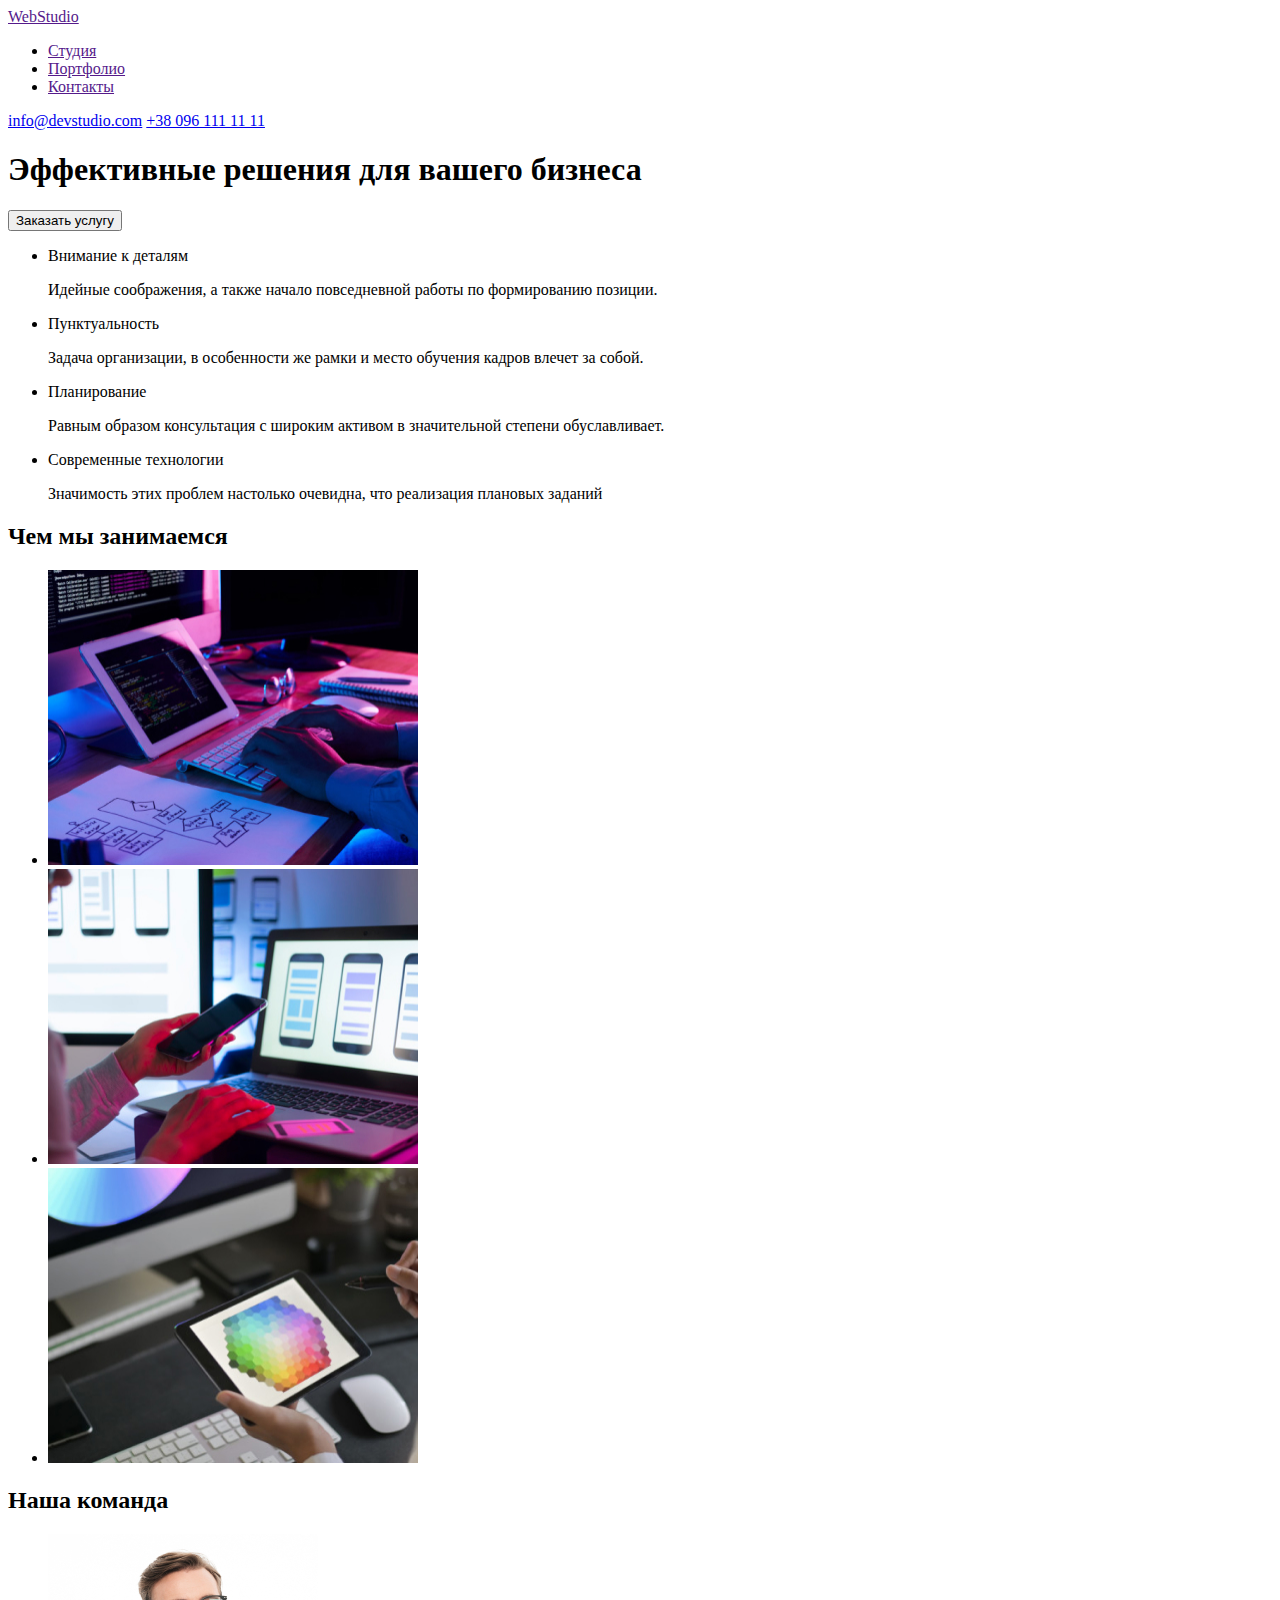
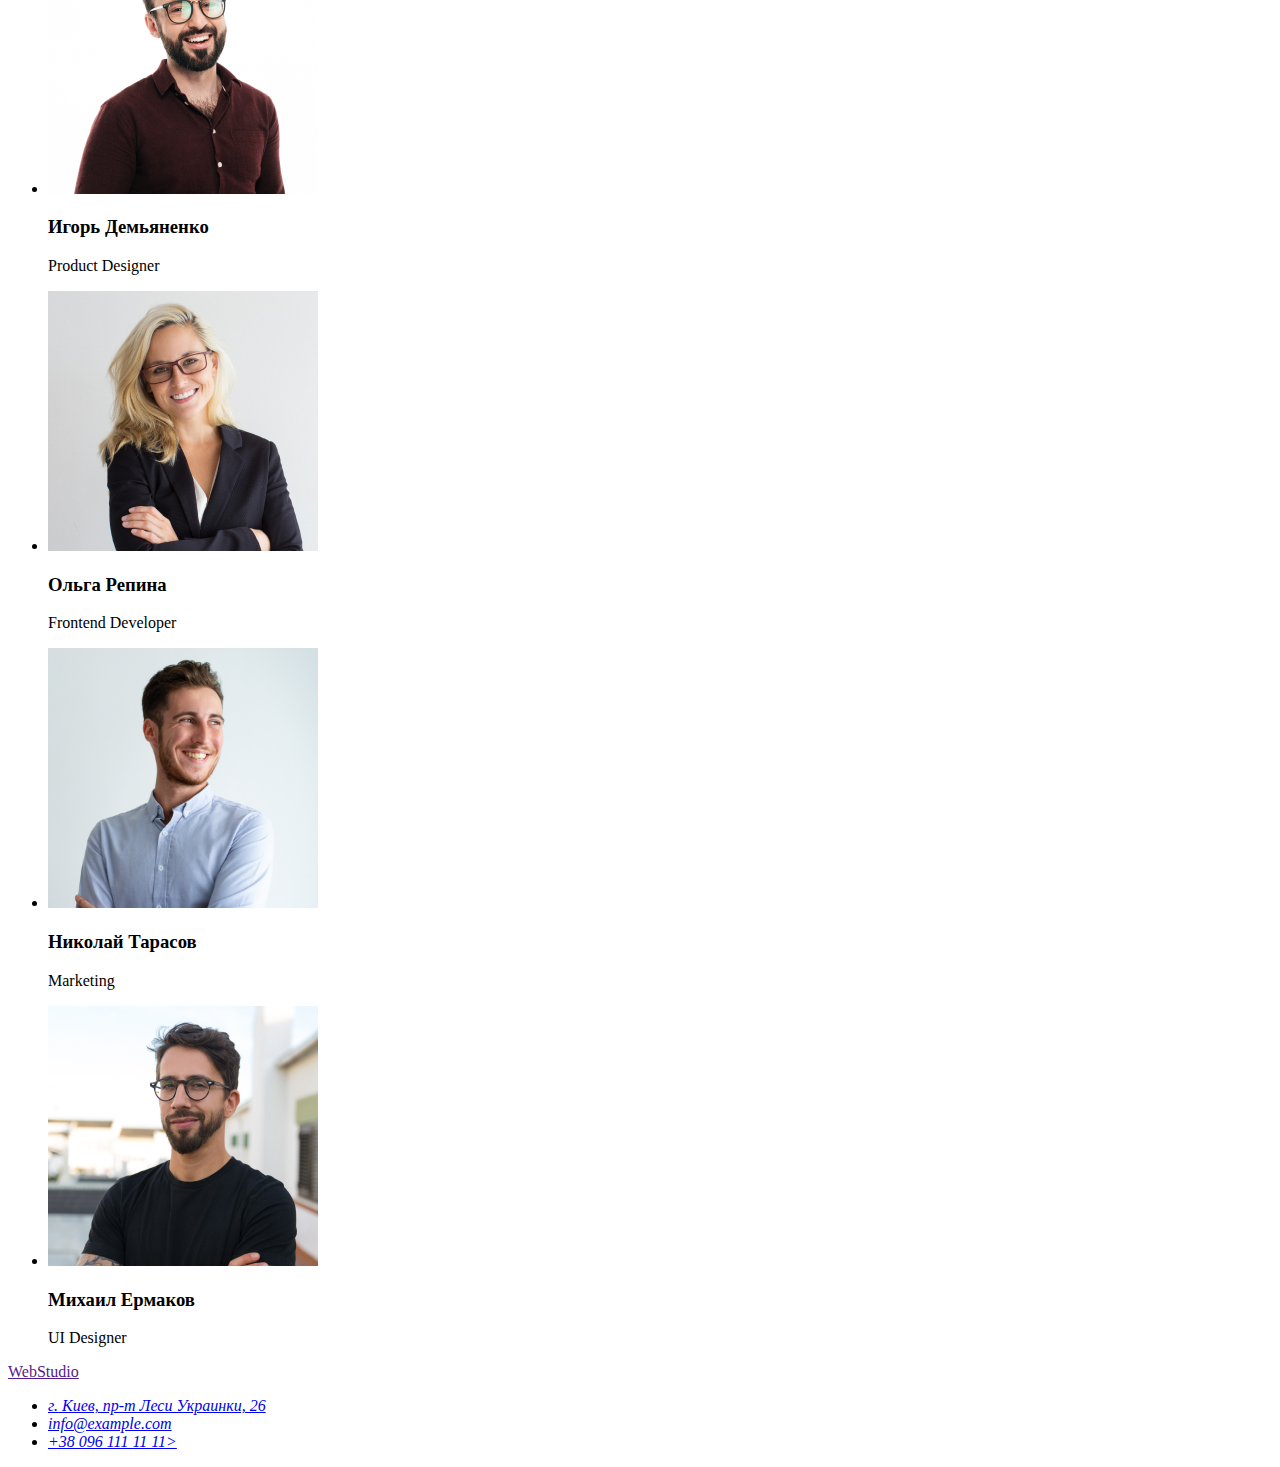
==== index.html @ 18cb4463 "01" ====
<!DOCTYPE html>
<html lang="ru">

<head>
    <meta charset="UTF-8">
    <meta http-equiv="X-UA-Compatible" content="IE=edge">
    <meta name="viewport" content="width=device-width, initial-scale=1.0">
    <title>WebStudio</title>
</head>

<body>

    <!--HEADER-->
    <header>
        <nav>
            <a href="">WebStudio</a>
            <ul>
                <li><a href="">Студия</a></li>
                <li><a href="">Портфолио</a></li>
                <li><a href="">Контакты</a></li>
            </ul>
        </nav>
        <a href="mailto:info@devstudio.com">info@devstudio.com</a>
        <a href="tel:+380961111111">+38 096 111 11 11</a>
    </header>

    <!--HERO-->
    <main>
        <section>
            <h1>Эффективные решения для вашего бизнеса</h1>
            <button type="button">Заказать услугу</button>
        </section>

        <!--ADVANTAGES-->
        <section>
            <h2 hidden>Преимущества</h2>
            <ul>
                <li>
                    <p>Внимание к деталям</p>
                    <p>Идейные соображения, а также начало повседневной работы по формированию позиции.</p>
                </li>
                <li>
                    <p>Пунктуальность</p>
                    <p>Задача организации, в особенности же рамки и место обучения кадров влечет за собой.</p>
                </li>
                <li>
                    <p>Планирование</p>
                    <p>Равным образом консультация с широким активом в значительной степени обуславливает.</p>
                </li>
                <li>
                    <p>Современные технологии</p>
                    <p>Значимость этих проблем настолько очевидна, что реализация плановых заданий</p>
                </li>
            </ul>
        </section>

        <!--ABOUT-->
        <section>
            <h2>Чем мы занимаемся</h2>
            <ul>
                <li><img src="./images/about/box_1.jpg" alt="разработчик пишет код на компьютере" width="370"
                        height="295"></li>
                <li><img src="./images/about/box_2.jpg" alt="разработчик делает мобильное приложение" width="370"
                        height="295">
                </li>
                <li><img src="./images/about/box_3.jpg" alt="цветная палитра на планшете" width="370" height="295"></li>
            </ul>
        </section>

        <!--TEAM-->
        <section>
            <h2>Наша команда</h2>
            <ul>
                <li>
                    <img src="./images/team/igor_pd.jpg" alt="Игорь Демьяненко" width="270" height="260" />
                    <h3>Игорь Демьяненко</h3>
                    <p lang="en">Product Designer</p>
                </li>
                <li>
                    <img src="./images/team/olga_fd.jpg" alt="Ольга Репина" width="270" height="260" />
                    <h3>Ольга Репина</h3>
                    <p lang="en">Frontend Developer</p>
                </li>
                <li>
                    <img src="./images/team/nikolay_m.jpg" alt="Николай Тарасов" width="270" height="260" />
                    <h3>Николай Тарасов</h3>
                    <p lang="en">Marketing</p>
                </li>
                <li>
                    <img src="./images/team/michael_ui.jpg" alt="Михаил Ермаков" width="270" height="260" />
                    <h3>Михаил Ермаков</h3>
                    <p lang="en">UI Designer</p>
                </li>
            </ul>
        </section>
    </main>

    <!--FOOTER-->
    <footer>
        <a href="">WebStudio</a>
        <address>
            <ul>
                <li><a href="https://goo.gl/maps/KySXoCqitBk37qCa6">г. Киев, пр-т Леси Украинки, 26</a></li>
                <li><a href="mailto:info@example.com">info@example.com</a></li>
                <li><a href="tel:+380961111111">+38 096 111 11 11></a></li>
            </ul>
        </address>
    </footer>

</body>

</html>
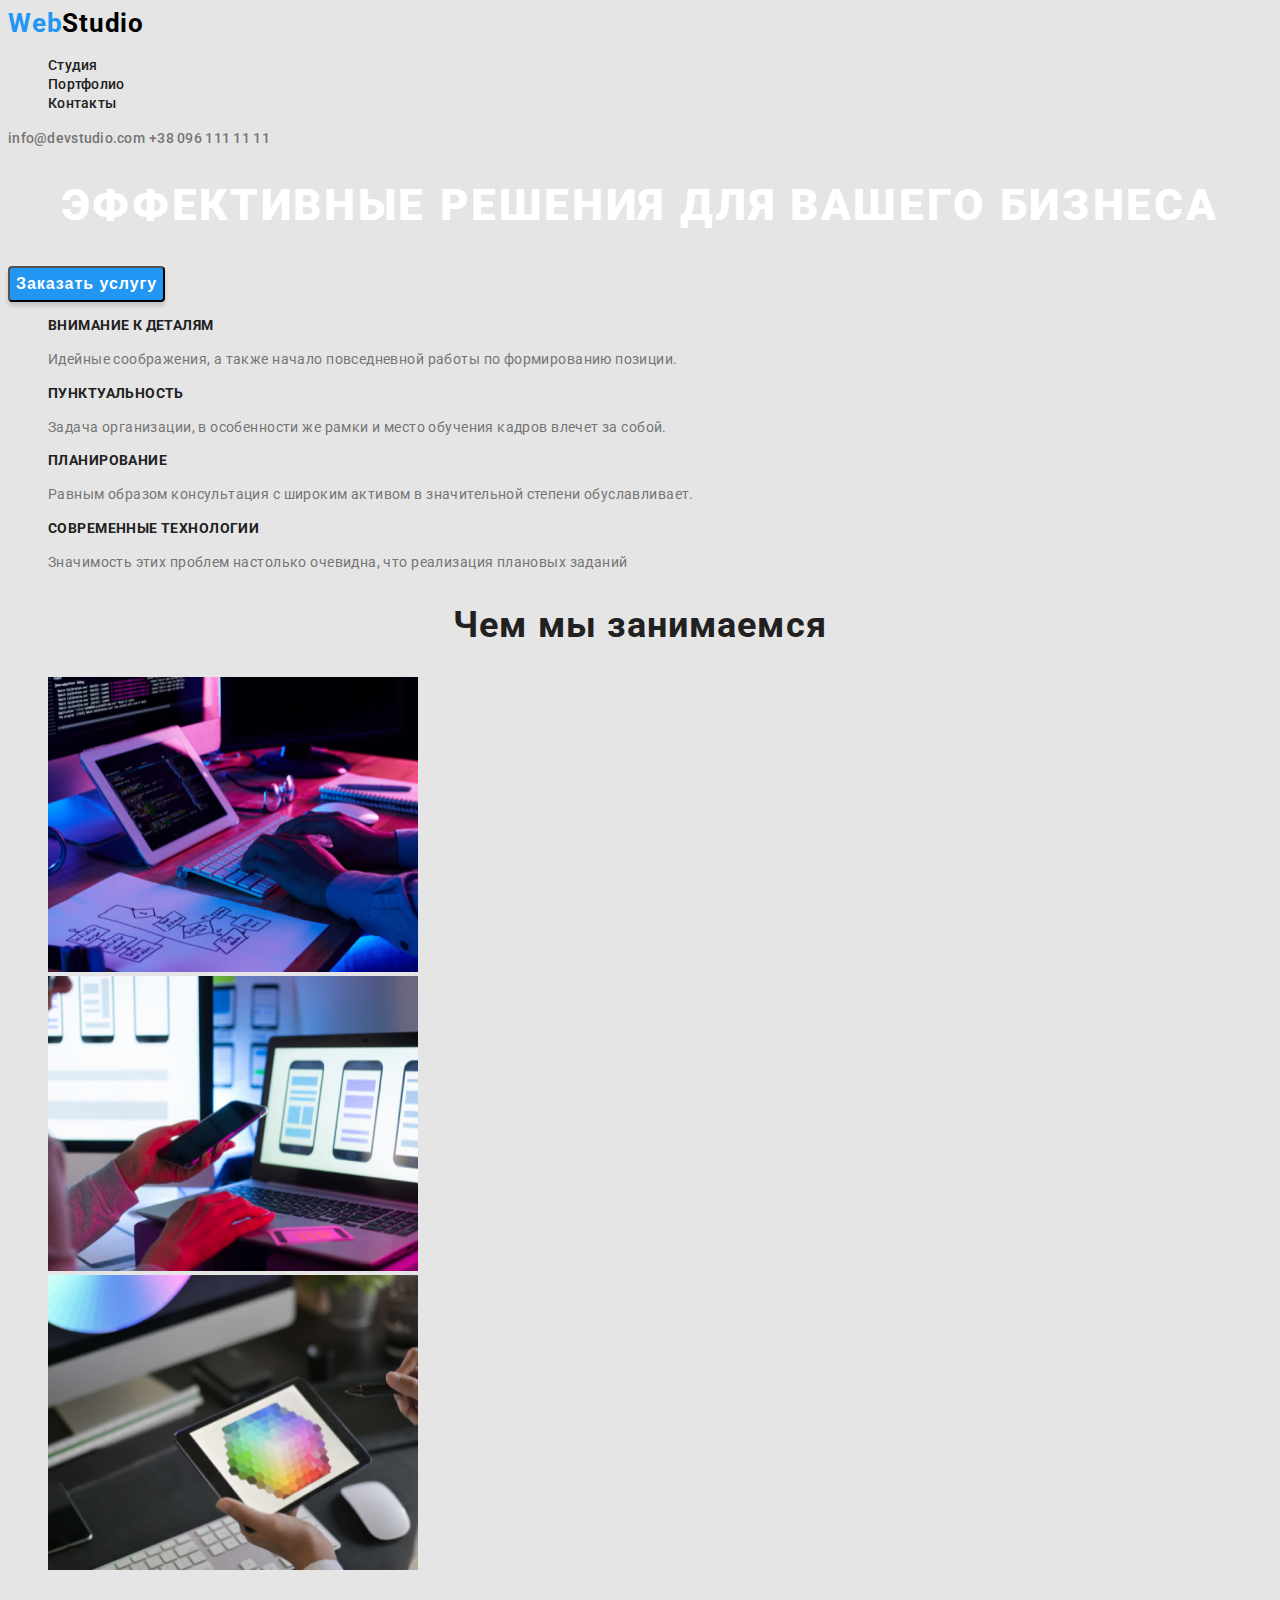
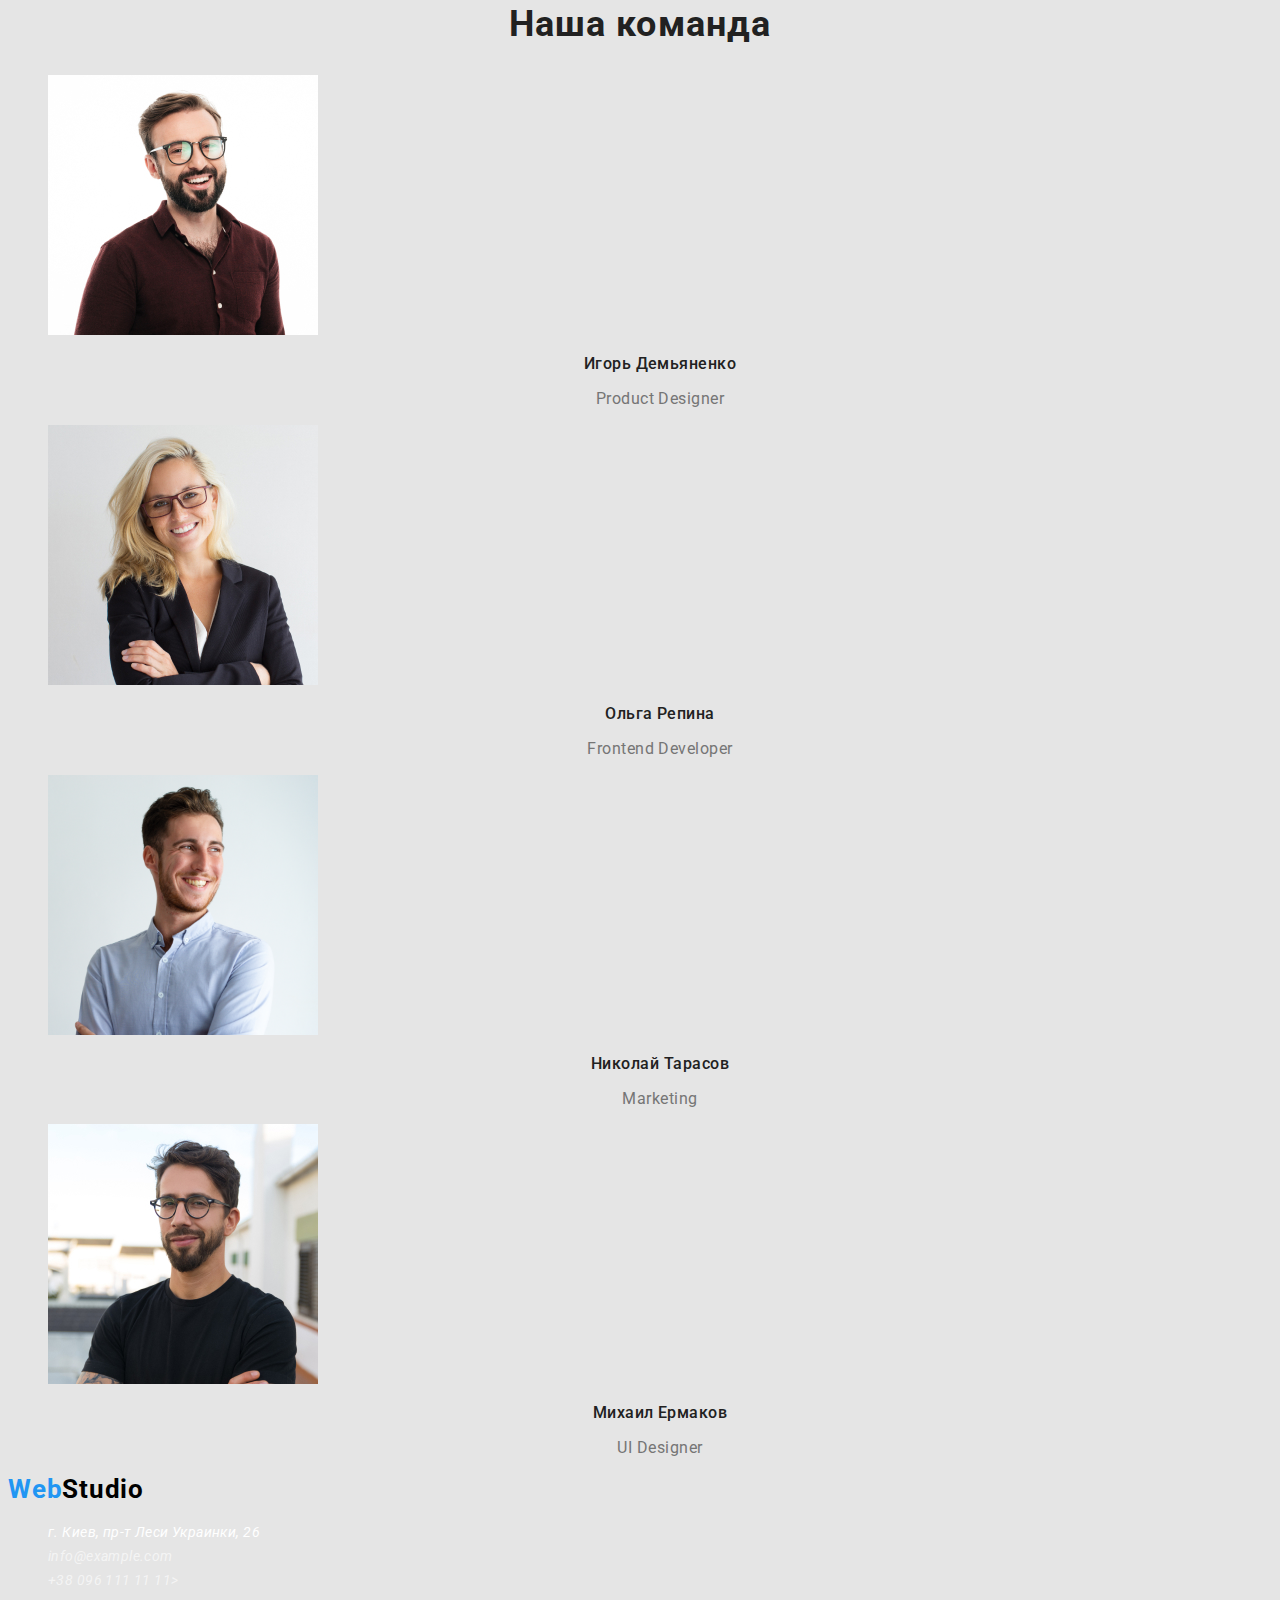
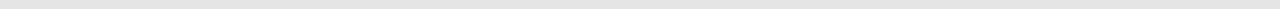
==== commit ac3f3b15: "html+css all" ====
--- a/index.html
+++ b/index.html
@@ -6,90 +6,107 @@
     <meta http-equiv="X-UA-Compatible" content="IE=edge">
     <meta name="viewport" content="width=device-width, initial-scale=1.0">
     <title>WebStudio</title>
+    <link rel="preconnect" href="https://fonts.gstatic.com">
+    <link href="https://fonts.googleapis.com/css2?family=Raleway:wght@700&family=Roboto:wght@400;500;700;900&display=swap"
+        rel="stylesheet">
+    <link rel="stylesheet" href="./css/styles.css">
+   
 </head>
 
 <body>
 
     <!--HEADER-->
-    <header>
-        <nav>
-            <a href="">WebStudio</a>
-            <ul>
-                <li><a href="">Студия</a></li>
-                <li><a href="">Портфолио</a></li>
-                <li><a href="">Контакты</a></li>
+    <header class="page-header">
+        <nav class="navigation">
+            <a class="logo" href="/index.html"> <span class="logo-span-web" >Web</span>Studio</a>
+
+            <ul class="menu list">
+                <li class="menu-item">
+                    <a class="menu-link link" href="">Студия</a>
+                </li>
+                <li class="menu-item">
+                    <a class="menu-link link" href="./portfolio.html">Портфолио</a>
+                </li>
+                <li class="menu-item">
+                    <a class="menu-link link" href="">Контакты</a>
+                </li>
             </ul>
         </nav>
-        <a href="mailto:info@devstudio.com">info@devstudio.com</a>
-        <a href="tel:+380961111111">+38 096 111 11 11</a>
+        <a class="mail-link link" href="mailto:info@devstudio.com">info@devstudio.com</a>
+        <a class="tel-link link" href="tel:+380961111111">+38 096 111 11 11</a>
     </header>
 
     <!--HERO-->
     <main>
         <section>
-            <h1>Эффективные решения для вашего бизнеса</h1>
-            <button type="button">Заказать услугу</button>
+            <h1 class="hero">Эффективные решения для вашего бизнеса</h1>
+            <button type="button" class="btn-hero">Заказать услугу</button>
         </section>
 
         <!--ADVANTAGES-->
         <section>
             <h2 hidden>Преимущества</h2>
-            <ul>
-                <li>
-                    <p>Внимание к деталям</p>
-                    <p>Идейные соображения, а также начало повседневной работы по формированию позиции.</p>
+            <ul class="advantages-list list">
+                <li class="advantages-item">
+                    <p class="advantages-slogan">Внимание к деталям</p>
+                    <p class="advantages-text">Идейные соображения, а также начало повседневной работы по формированию позиции.</p>
                 </li>
-                <li>
-                    <p>Пунктуальность</p>
-                    <p>Задача организации, в особенности же рамки и место обучения кадров влечет за собой.</p>
+                <li class="advantages-item">
+                    <p class="advantages-slogan">Пунктуальность</p>
+                    <p class="advantages-text">Задача организации, в особенности же рамки и место обучения кадров влечет за собой.</p>
+                </li class="advantages-item">
+                <li class="advantages-item">
+                    <p class="advantages-slogan">Планирование</p>
+                    <p class="advantages-text">Равным образом консультация с широким активом в значительной степени обуславливает.</p>
                 </li>
-                <li>
-                    <p>Планирование</p>
-                    <p>Равным образом консультация с широким активом в значительной степени обуславливает.</p>
-                </li>
-                <li>
-                    <p>Современные технологии</p>
-                    <p>Значимость этих проблем настолько очевидна, что реализация плановых заданий</p>
+                <li class="advantages-item">
+                    <p class="advantages-slogan">Современные технологии</p>
+                    <p class="advantages-text">Значимость этих проблем настолько очевидна, что реализация плановых заданий</p>
                 </li>
             </ul>
         </section>
 
         <!--ABOUT-->
         <section>
-            <h2>Чем мы занимаемся</h2>
-            <ul>
-                <li><img src="./images/about/box_1.jpg" alt="разработчик пишет код на компьютере" width="370"
-                        height="295"></li>
-                <li><img src="./images/about/box_2.jpg" alt="разработчик делает мобильное приложение" width="370"
+            <h2 class="about">Чем мы занимаемся</h2>
+            <ul class="about-list list">
+                <li class="about-item">
+                    <img src="./images/about/box_1.jpg" alt="разработчик пишет код на компьютере" width="370"
                         height="295">
                 </li>
-                <li><img src="./images/about/box_3.jpg" alt="цветная палитра на планшете" width="370" height="295"></li>
+                <li class="about-item">
+                    <img src="./images/about/box_2.jpg" alt="разработчик делает мобильное приложение" width="370"
+                        height="295">
+                </li>
+                <li class="about-item">
+                    <img src="./images/about/box_3.jpg" alt="цветная палитра на планшете" width="370" height="295">
+                </li>
             </ul>
         </section>
 
         <!--TEAM-->
         <section>
-            <h2>Наша команда</h2>
-            <ul>
-                <li>
+            <h2 class="team">Наша команда</h2>
+            <ul class="team-list list">
+                <li class="team-item">
                     <img src="./images/team/igor_pd.jpg" alt="Игорь Демьяненко" width="270" height="260" />
-                    <h3>Игорь Демьяненко</h3>
-                    <p lang="en">Product Designer</p>
+                    <h3 class="team-lead">Игорь Демьяненко</h3>
+                    <p class="team-expert" lang="en">Product Designer</p>
                 </li>
-                <li>
+                <li class="team-item">
                     <img src="./images/team/olga_fd.jpg" alt="Ольга Репина" width="270" height="260" />
-                    <h3>Ольга Репина</h3>
-                    <p lang="en">Frontend Developer</p>
+                    <h3 class="team-lead">Ольга Репина</h3>
+                    <p class="team-expert" lang="en">Frontend Developer</p>
                 </li>
-                <li>
+                <li class="team-item">
                     <img src="./images/team/nikolay_m.jpg" alt="Николай Тарасов" width="270" height="260" />
-                    <h3>Николай Тарасов</h3>
-                    <p lang="en">Marketing</p>
+                    <h3 class="team-lead">Николай Тарасов</h3>
+                    <p class="team-expert" lang="en">Marketing</p>
                 </li>
-                <li>
+                <li class="team-item">
                     <img src="./images/team/michael_ui.jpg" alt="Михаил Ермаков" width="270" height="260" />
-                    <h3>Михаил Ермаков</h3>
-                    <p lang="en">UI Designer</p>
+                    <h3 class="team-lead">Михаил Ермаков</h3>
+                    <p class="team-expert" lang="en">UI Designer</p>
                 </li>
             </ul>
         </section>
@@ -97,14 +114,24 @@
 
     <!--FOOTER-->
     <footer>
-        <a href="">WebStudio</a>
-        <address>
-            <ul>
-                <li><a href="https://goo.gl/maps/KySXoCqitBk37qCa6">г. Киев, пр-т Леси Украинки, 26</a></li>
-                <li><a href="mailto:info@example.com">info@example.com</a></li>
-                <li><a href="tel:+380961111111">+38 096 111 11 11></a></li>
+
+        <a class="logo" href="./index.html"> <span class="logo-span-web">Web</span>Studio</a>
+       
+        <address class="main-contacts">
+            <ul class="main-contacts-list list">
+                <li class="main-contacts-item">
+                    <a class="main-contacts-address link"href="https://goo.gl/maps/KySXoCqitBk37qCa6">г. Киев, пр-т Леси Украинки, 26</a>
+                </li>
+                <li class="main-contacts-item">
+                    <a class="main-contacts-mail link"href="mailto:info@example.com">info@example.com</a>
+                </li>
+                <li class="main-contacts-item">
+                    <a class="main-contacts-tel link"href="tel:+380961111111">+38 096 111 11 11></a>
+                </li>
             </ul>
+        
         </address>
+    
     </footer>
 
 </body>
--- a/css/styles.css
+++ b/css/styles.css
@@ -0,0 +1,214 @@
+:root {
+  --accent-color: #2196f3;
+}
+
+body {
+  background-color: #e5e5e5;
+  font-family: 'Roboto', sans-serif;
+}
+
+.link {
+  text-decoration: none;
+}
+
+.list {
+  list-style: none;
+}
+
+/*------header-------*/
+
+.logo-span-web {
+  color: var(--accent-color);
+  font-weight: bold;
+  font-size: 26px;
+  line-height: 31px;
+  letter-spacing: 0.03em;
+  text-decoration: none;
+}
+
+.logo {
+  color: black;
+  font-weight: bold;
+  font-size: 26px;
+  line-height: 31px;
+  letter-spacing: 0.03em;
+  text-decoration: none;
+}
+
+.menu-link {
+  font-weight: 500;
+  font-size: 14px;
+  line-height: 1.14;
+  letter-spacing: 0.02em;
+  color: #212121;
+}
+
+.menu-link:hover,
+.menu-link:focus {
+  color: var(--accent-color);
+}
+
+.mail-link,
+.tel-link {
+  font-weight: 500;
+  font-size: 14px;
+  line-height: 1.14;
+  letter-spacing: 0.02em;
+  color: #757575;
+}
+
+.mail-link:hover,
+.mail-link:focus,
+.tel-link:hover,
+.menu-link:focus {
+  color: var(--accent-color);
+}
+
+/*------hero------*/
+
+.hero {
+  font-weight: 900;
+  font-size: 44px;
+  line-height: 1.36;
+  text-align: center;
+  letter-spacing: 0.06em;
+  text-transform: uppercase;
+  color: #ffffff;
+}
+
+.btn-hero {
+  font-weight: 700;
+  font-size: 16px;
+  line-height: 1.87;
+  display: flex;
+  align-items: center;
+  text-align: center;
+  letter-spacing: 0.06em;
+  color: #ffffff;
+  background-color: var(--accent-color);
+  box-shadow: 0px 4px 4px rgba(0, 0, 0, 0.15);
+  border-radius: 4px;
+  cursor: pointer;
+}
+
+.btn-hero:hover {
+  background: #188ce8;
+  box-shadow: 0px 4px 4px rgba(0, 0, 0, 0.15);
+  border-radius: 4px;
+}
+
+/*------ADVANTAGES---------*/
+.advantages-slogan {
+  font-weight: 700;
+  font-size: 14px;
+  line-height: 1.14;
+  letter-spacing: 0.03em;
+  text-transform: uppercase;
+  color: #212121;
+}
+
+.advantages-text {
+  font-weight: normal;
+  font-size: 14px;
+  line-height: 1.71;
+  letter-spacing: 0.03em;
+  color: #757575;
+}
+
+/*------about-----*/
+
+.about {
+  font-weight: bold;
+  font-size: 36px;
+  line-height: 1.16;
+  text-align: center;
+  letter-spacing: 0.03em;
+  color: #212121;
+}
+
+/*-----team----*/
+
+.team {
+  font-weight: bold;
+  font-size: 36px;
+  line-height: 1.16;
+  text-align: center;
+  letter-spacing: 0.03em;
+  color: #212121;
+}
+
+.team-lead {
+  font-weight: 500;
+  font-size: 16px;
+  line-height: 1.18;
+  text-align: center;
+  letter-spacing: 0.03em;
+  color: #212121;
+}
+
+.team-expert {
+  font-weight: normal;
+  font-size: 16px;
+  line-height: 1.18;
+  text-align: center;
+  letter-spacing: 0.03em;
+  color: #757575;
+}
+
+/*-----footer----*/
+
+.main-contacts-address {
+  font-weight: normal;
+  font-size: 14px;
+  line-height: 1.71;
+  letter-spacing: 0.03em;
+  color: #ffffff;
+}
+
+.main-contacts-mail,
+.main-contacts-tel {
+  font-weight: normal;
+  font-size: 14px;
+  line-height: 1.71;
+  letter-spacing: 0.03em;
+  color: rgba(255, 255, 255, 0.6);
+}
+
+/*-----PORTFOLIO--------*/
+
+/*------portfolio projects----*/
+
+.btn-portfolio {
+  font-weight: 500;
+  font-size: 16px;
+  line-height: 1.63;
+  text-align: center;
+  letter-spacing: 0.03em;
+  color: #212121;
+  background: #f5f4fa;
+  border-radius: 4px;
+}
+
+.btn-portfolio:hover {
+  color: #ffffff;
+  background: #2196f3;
+  box-shadow: 0px 3px 1px rgba(0, 0, 0, 0.1), 0px 1px 2px rgba(0, 0, 0, 0.08),
+    0px 2px 2px rgba(0, 0, 0, 0.12);
+  border-radius: 4px;
+}
+
+.link-list-title {
+  font-weight: 700;
+  font-size: 18px;
+  line-height: 2;
+  letter-spacing: 0.06em;
+  color: #212121;
+}
+
+.link-list-category {
+  font-weight: normal;
+  font-size: 16px;
+  line-height: 30px;
+  letter-spacing: 0.03em;
+  color: #757575;
+}
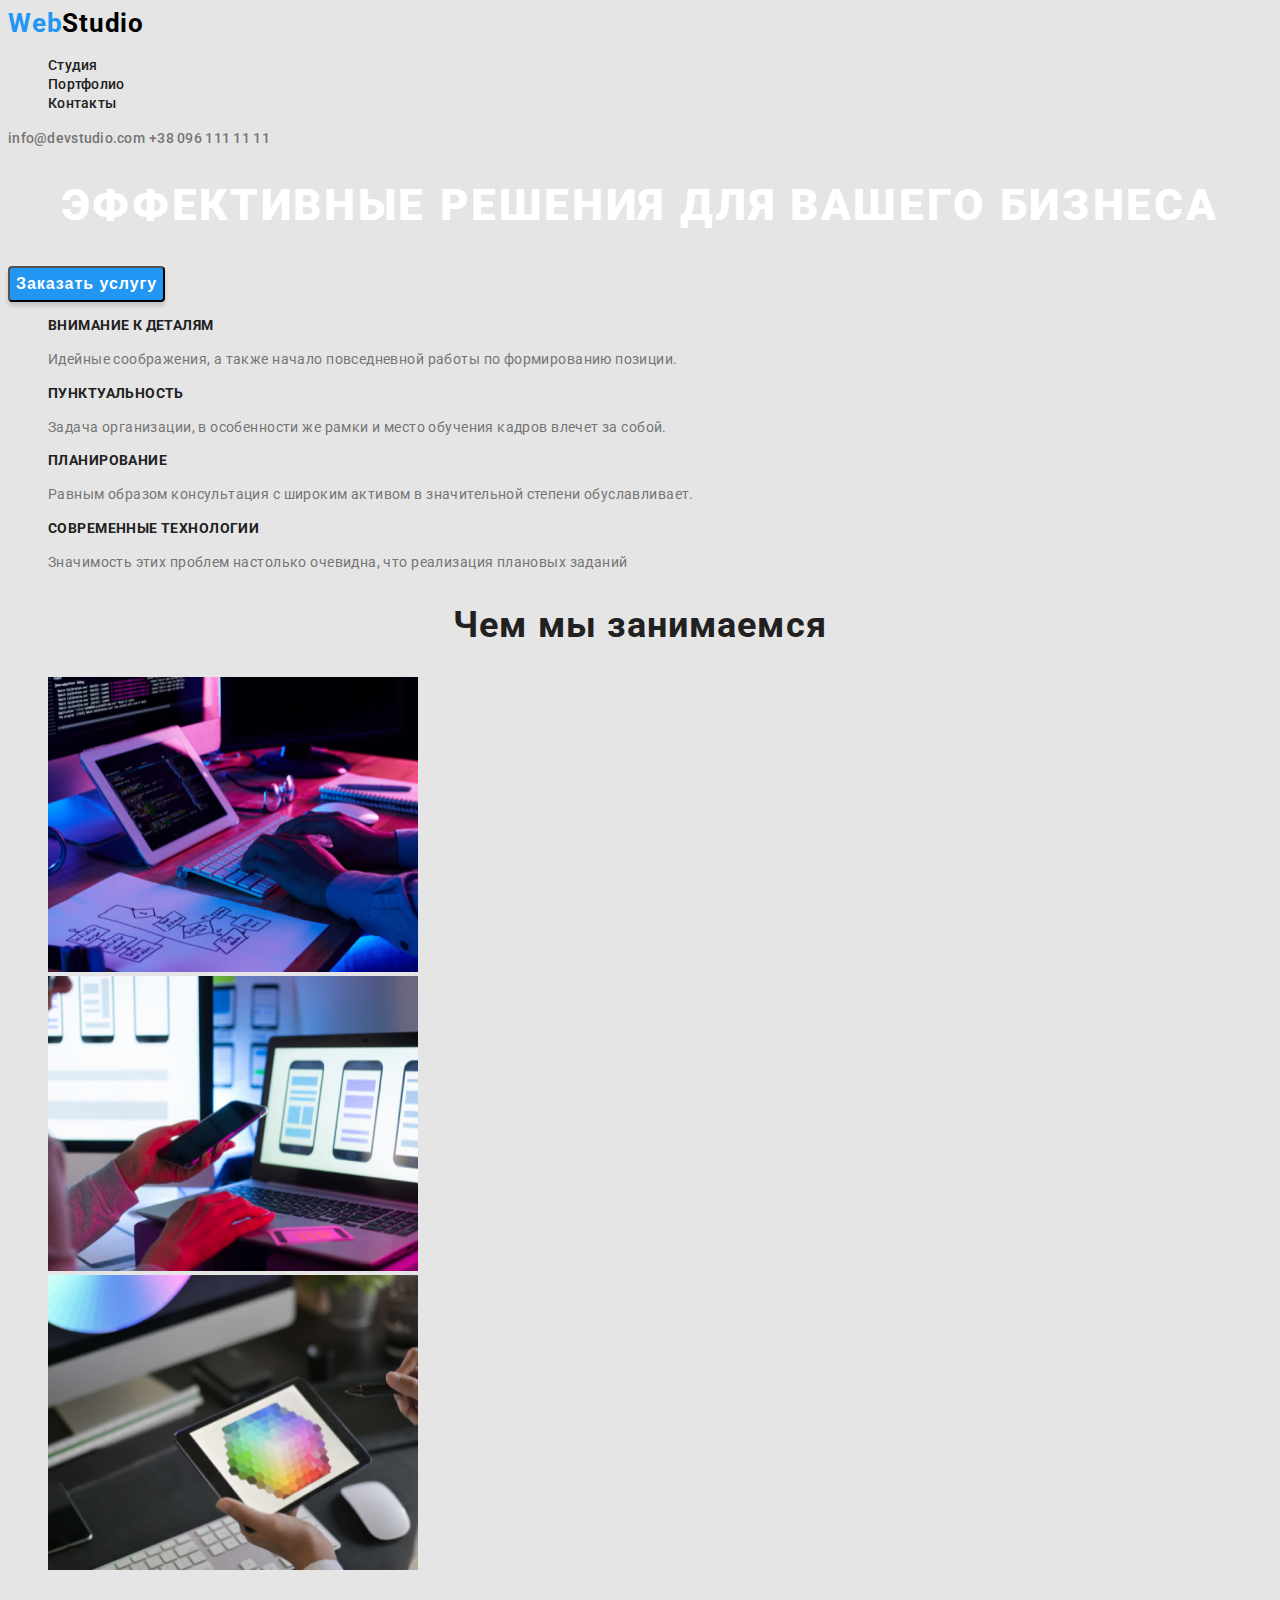
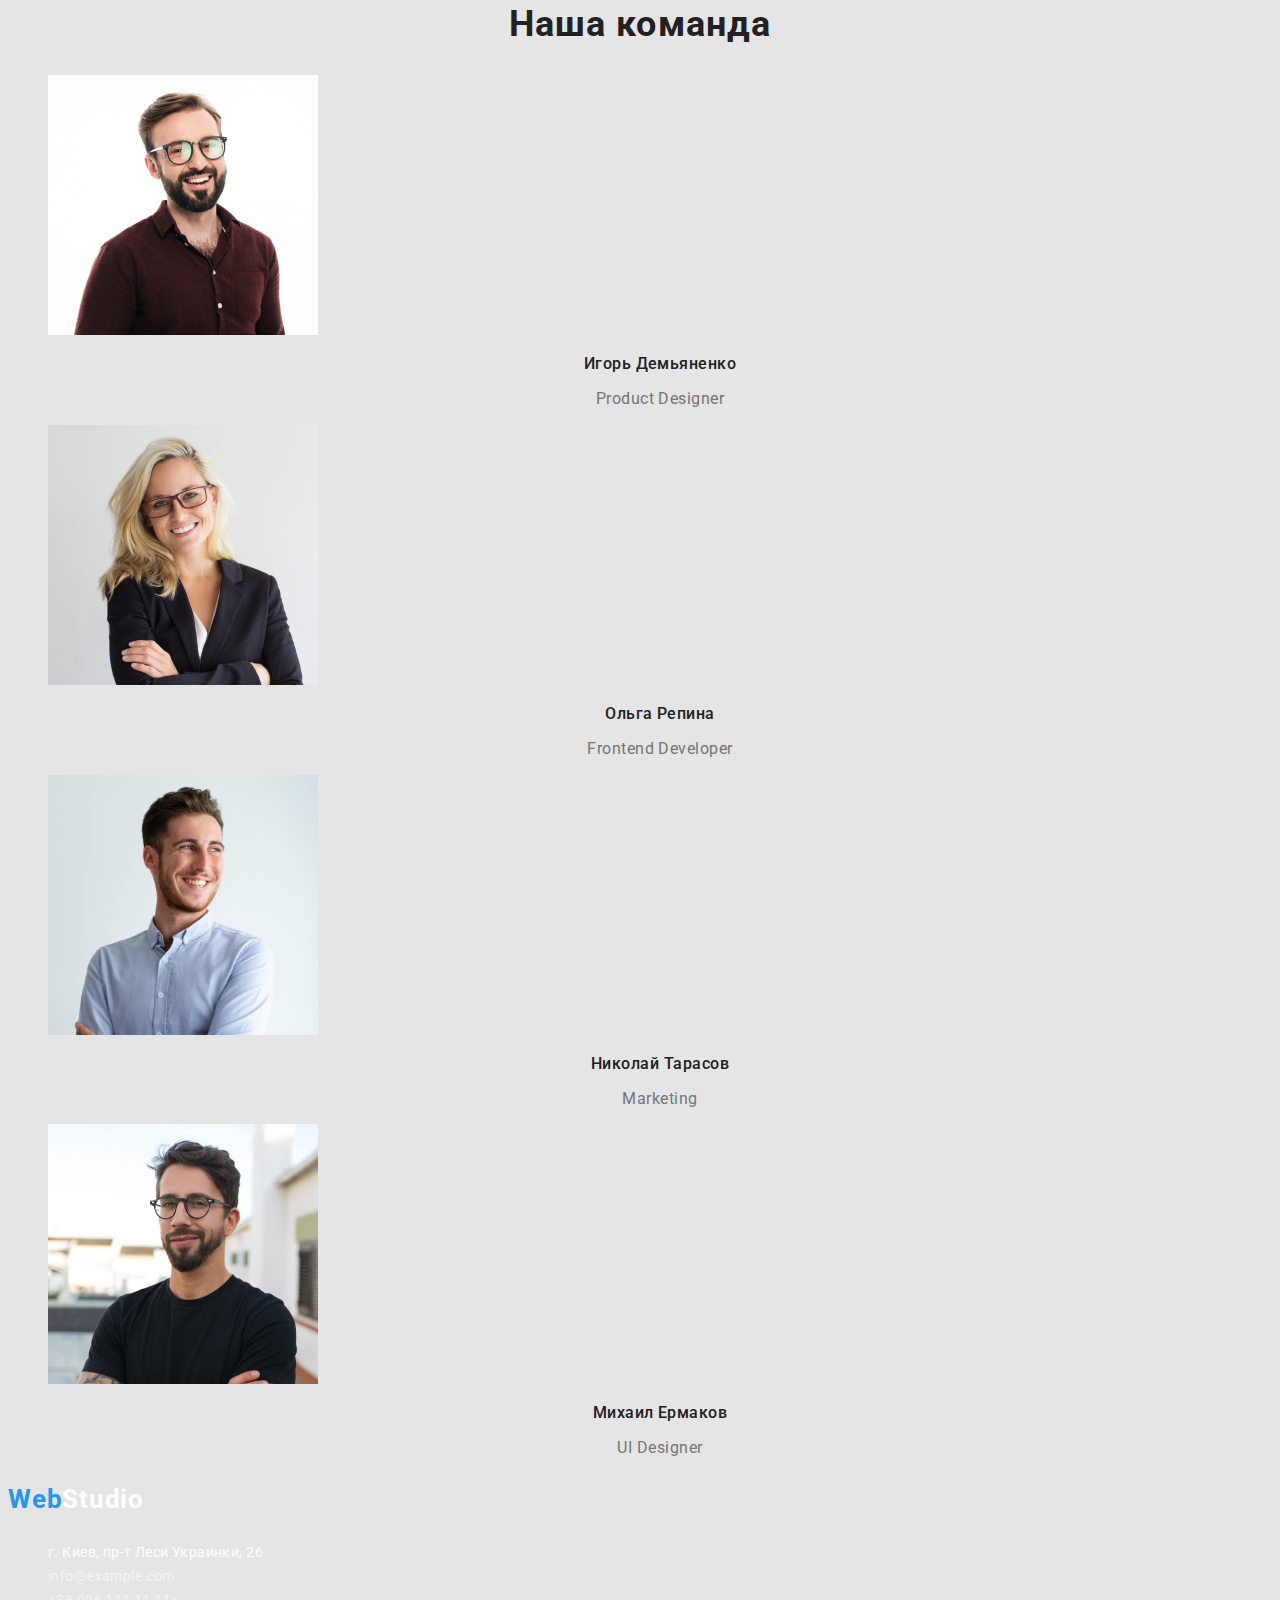
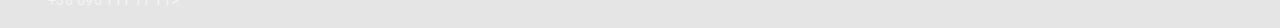
==== commit d6d80442: "change design btn, text footer" ====
--- a/index.html
+++ b/index.html
@@ -54,7 +54,7 @@
                 <li class="advantages-item">
                     <p class="advantages-slogan">Пунктуальность</p>
                     <p class="advantages-text">Задача организации, в особенности же рамки и место обучения кадров влечет за собой.</p>
-                </li class="advantages-item">
+                </li>
                 <li class="advantages-item">
                     <p class="advantages-slogan">Планирование</p>
                     <p class="advantages-text">Равным образом консультация с широким активом в значительной степени обуславливает.</p>
@@ -113,20 +113,20 @@
     </main>
 
     <!--FOOTER-->
-    <footer>
+    <footer class="footer">
 
-        <a class="logo" href="./index.html"> <span class="logo-span-web">Web</span>Studio</a>
+        <a class="logo-footer" href="./index.html"> <span class="logo-span-web">Web</span>Studio</a>
        
         <address class="main-contacts">
             <ul class="main-contacts-list list">
                 <li class="main-contacts-item">
-                    <a class="main-contacts-address link"href="https://goo.gl/maps/KySXoCqitBk37qCa6">г. Киев, пр-т Леси Украинки, 26</a>
+                    <a class="main-contacts-address link" href="https://goo.gl/maps/KySXoCqitBk37qCa6">г. Киев, пр-т Леси Украинки, 26</a>
                 </li>
                 <li class="main-contacts-item">
-                    <a class="main-contacts-mail link"href="mailto:info@example.com">info@example.com</a>
+                    <a class="main-contacts-mail link" href="mailto:info@example.com">info@example.com</a>
                 </li>
                 <li class="main-contacts-item">
-                    <a class="main-contacts-tel link"href="tel:+380961111111">+38 096 111 11 11></a>
+                    <a class="main-contacts-tel link" href="tel:+380961111111">+38 096 111 11 11></a>
                 </li>
             </ul>
         
--- a/css/styles.css
+++ b/css/styles.css
@@ -157,6 +157,10 @@
 
 /*-----footer----*/
 
+.main-contacts-list {
+  font-style: normal;
+}
+
 .main-contacts-address {
   font-weight: normal;
   font-size: 14px;
@@ -174,11 +178,21 @@
   color: rgba(255, 255, 255, 0.6);
 }
 
+.logo-footer {
+  font-weight: bold;
+  font-size: 26px;
+  line-height: 1.94;
+  letter-spacing: 0.03em;
+  text-decoration: none;
+  color: #ffffff;
+}
+
 /*-----PORTFOLIO--------*/
 
 /*------portfolio projects----*/
 
 .btn-portfolio {
+  font-family: inherit;
   font-weight: 500;
   font-size: 16px;
   line-height: 1.63;
@@ -187,11 +201,12 @@
   color: #212121;
   background: #f5f4fa;
   border-radius: 4px;
+  cursor: pointer;
 }
 
 .btn-portfolio:hover {
   color: #ffffff;
-  background: #2196f3;
+  background: var(--accent-color);
   box-shadow: 0px 3px 1px rgba(0, 0, 0, 0.1), 0px 1px 2px rgba(0, 0, 0, 0.08),
     0px 2px 2px rgba(0, 0, 0, 0.12);
   border-radius: 4px;
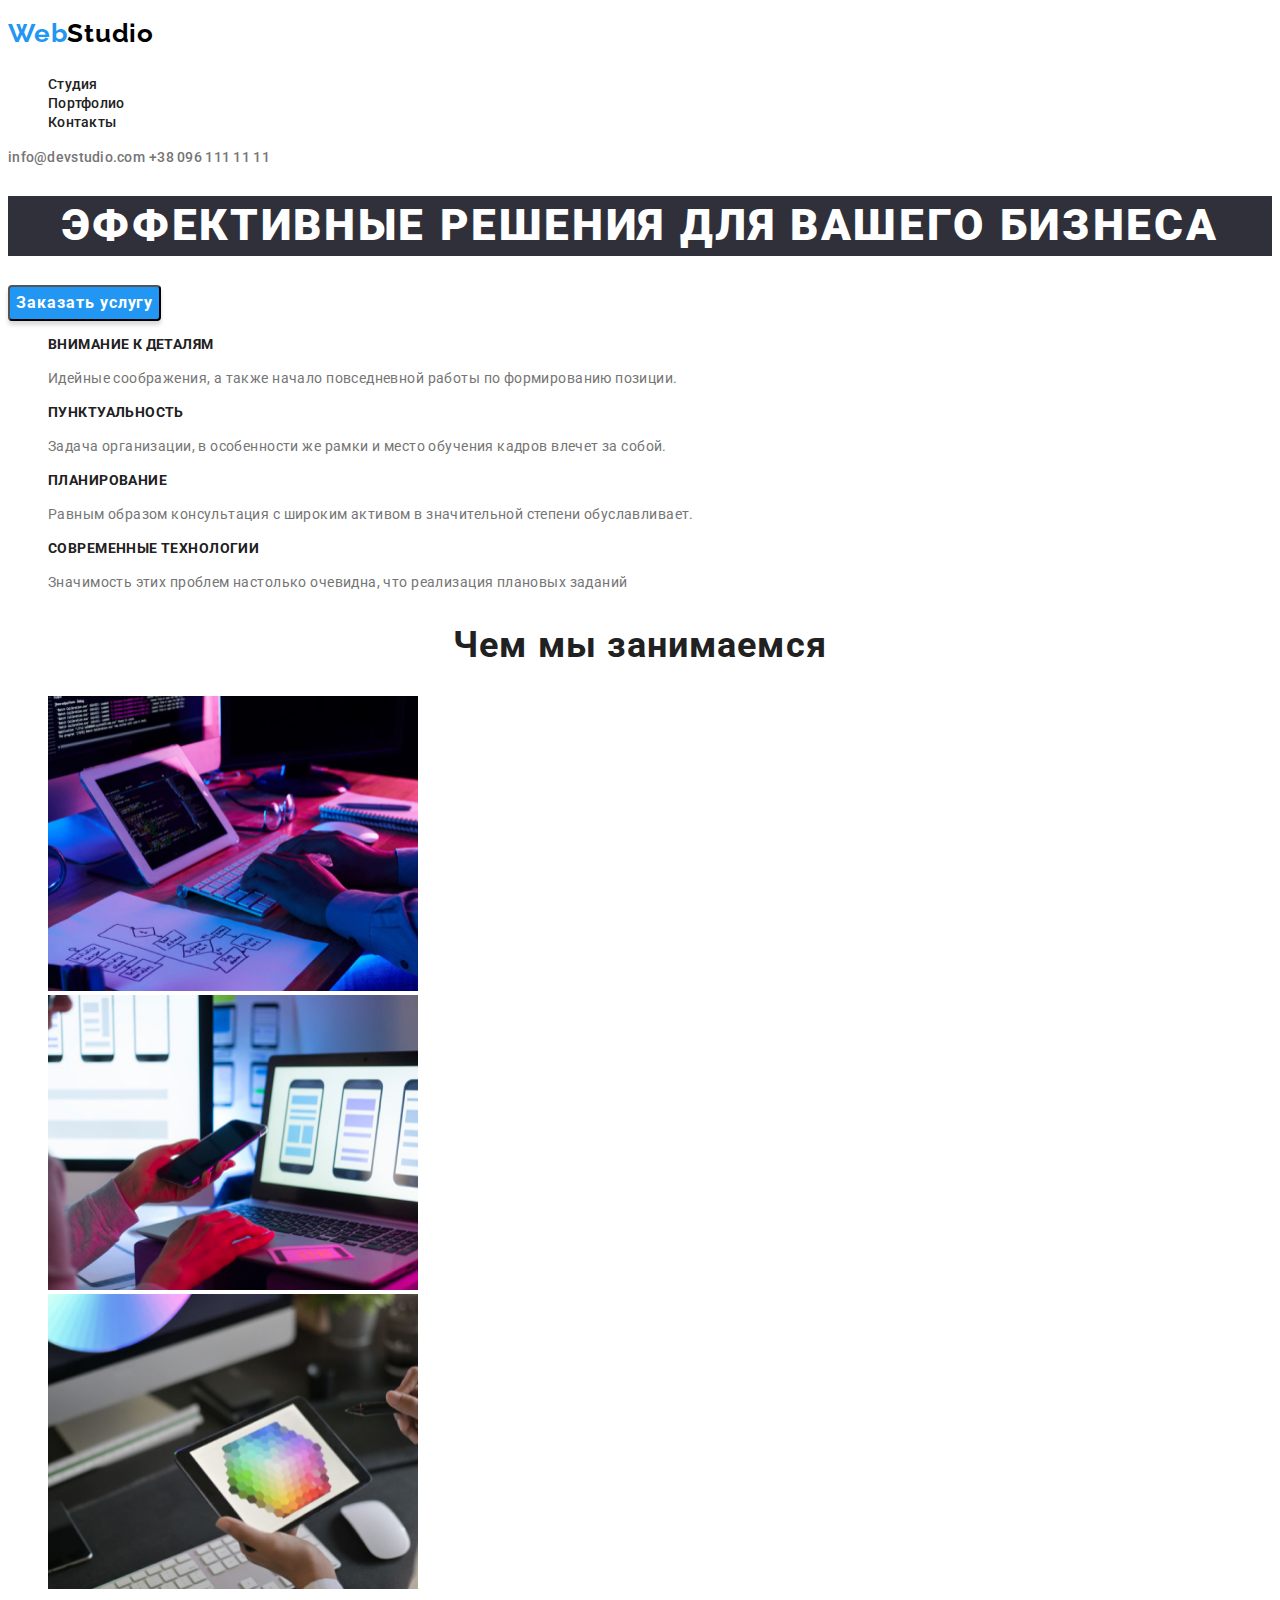
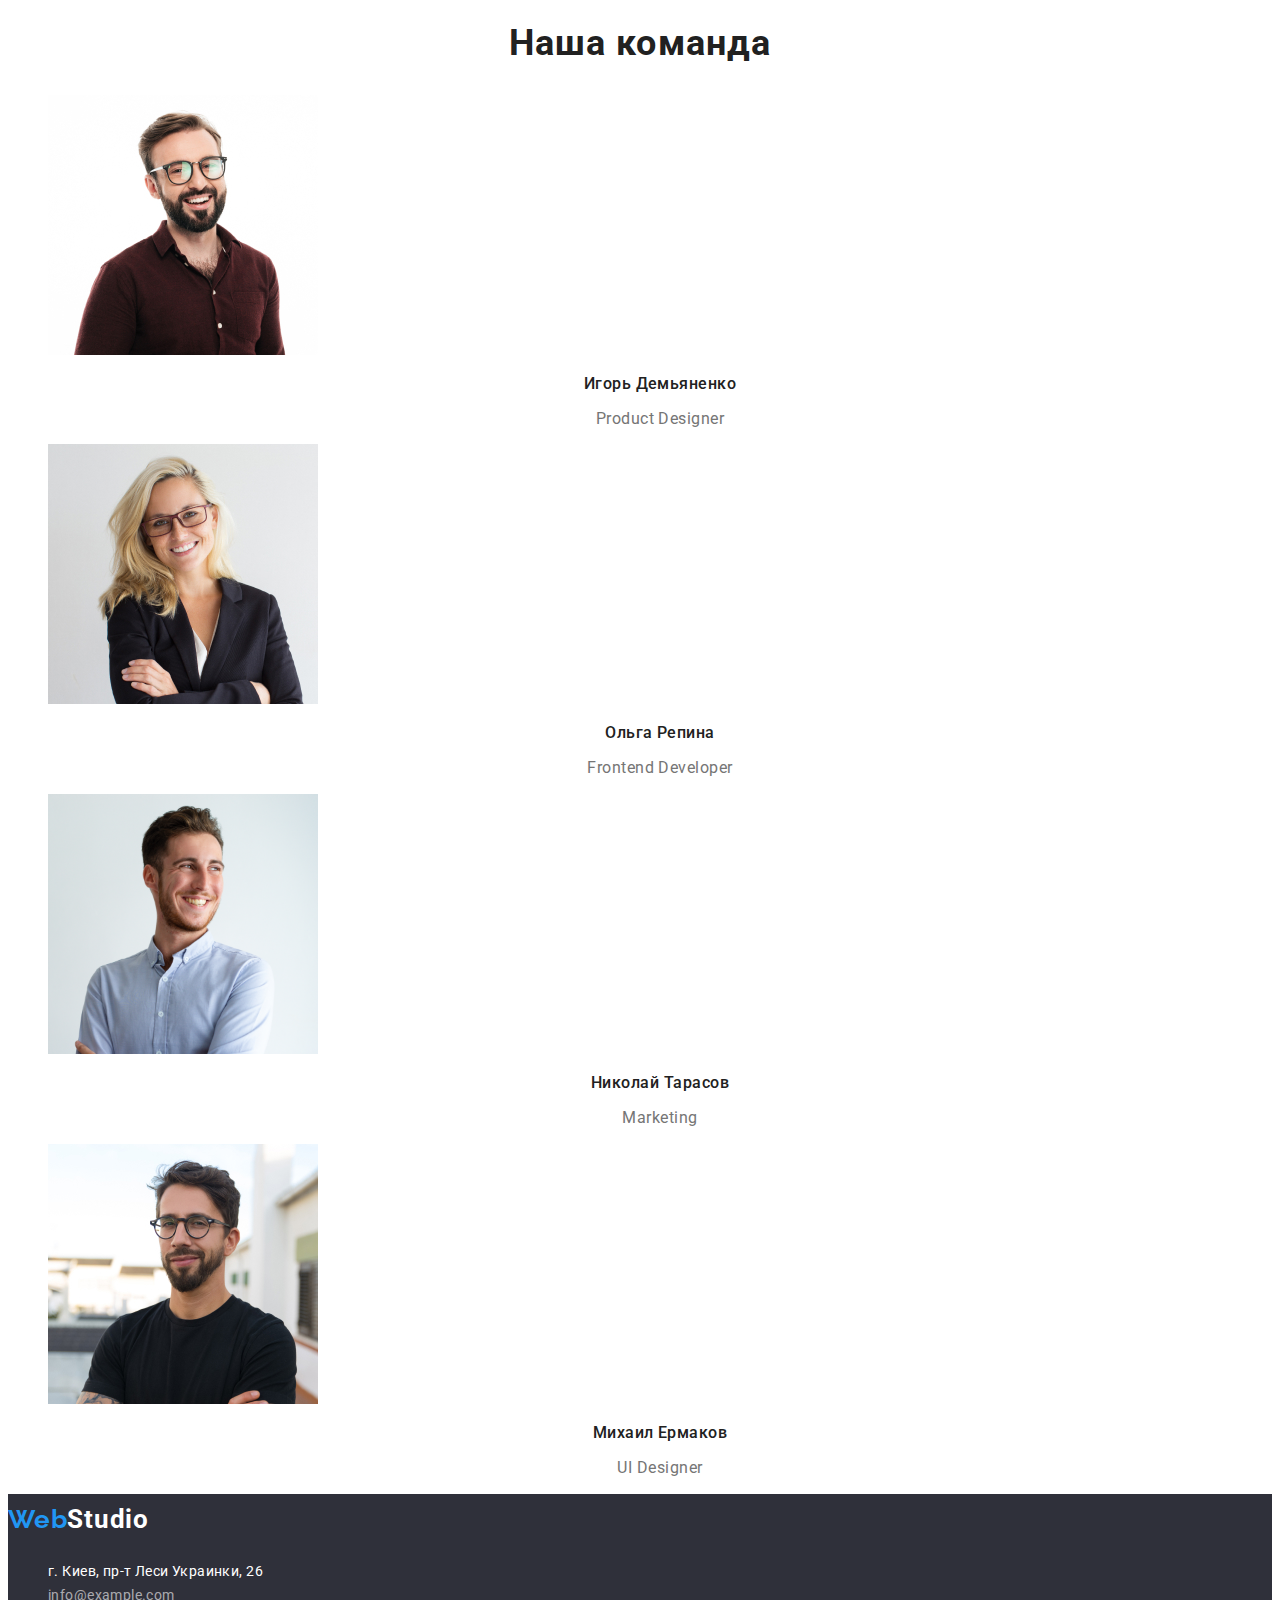
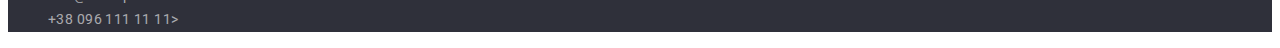
==== commit ffa3670f: "remaking after mentor 01" ====
--- a/index.html
+++ b/index.html
@@ -18,11 +18,11 @@
     <!--HEADER-->
     <header class="page-header">
         <nav class="navigation">
-            <a class="logo" href="/index.html"> <span class="logo-span-web" >Web</span>Studio</a>
+            <a class="logo" href="./index.html"> <span class="logo-span-web" >Web</span>Studio</a>
 
             <ul class="menu list">
                 <li class="menu-item">
-                    <a class="menu-link link" href="">Студия</a>
+                    <a class="menu-link link" href="./index.html">Студия</a>
                 </li>
                 <li class="menu-item">
                     <a class="menu-link link" href="./portfolio.html">Портфолио</a>
--- a/css/styles.css
+++ b/css/styles.css
@@ -3,7 +3,6 @@
 }
 
 body {
-  background-color: #e5e5e5;
   font-family: 'Roboto', sans-serif;
 }
 
@@ -18,19 +17,21 @@
 /*------header-------*/
 
 .logo-span-web {
+  font-family: 'Raleway', sans-serif;
   color: var(--accent-color);
   font-weight: bold;
   font-size: 26px;
-  line-height: 31px;
+  line-height: 1.94;
   letter-spacing: 0.03em;
   text-decoration: none;
 }
 
 .logo {
+  font-family: 'Raleway', sans-serif;
   color: black;
   font-weight: bold;
   font-size: 26px;
-  line-height: 31px;
+  line-height: 1.94;
   letter-spacing: 0.03em;
   text-decoration: none;
 }
@@ -74,9 +75,11 @@
   letter-spacing: 0.06em;
   text-transform: uppercase;
   color: #ffffff;
+  background: #2f303a;
 }
 
 .btn-hero {
+  font-family: inherit;
   font-weight: 700;
   font-size: 16px;
   line-height: 1.87;
@@ -156,6 +159,10 @@
 }
 
 /*-----footer----*/
+
+.footer {
+  background-color: #2f303a;
+}
 
 .main-contacts-list {
   font-style: normal;
